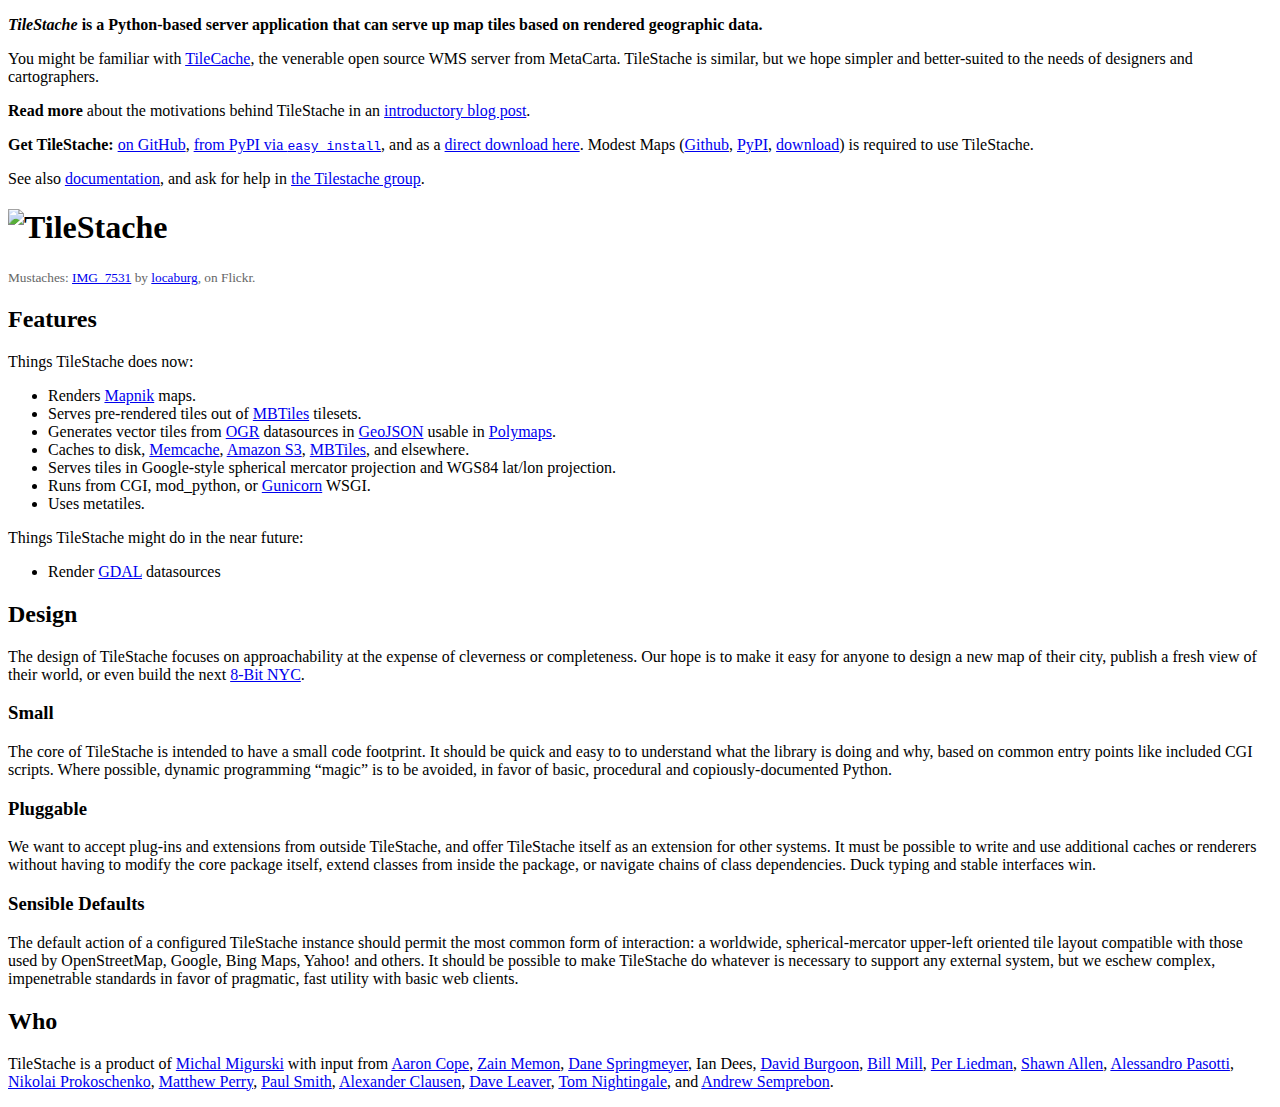
==== www/index.html @ 12bcd3da "Merge branch 'master' of https://github.com/migurski/TileStache" ====
<!DOCTYPE html>
<html>
<head>
	<title>TileStache</title>
    <link rel="stylesheet" href="style.css" type="text/css">
    <meta http-equiv="content-type" content="text/html; charset=utf-8">
</head>
<body>

<div id="content">
    <p>
        <strong><i>TileStache</i> is a Python-based server application that can
        serve up map tiles based on rendered geographic data.</strong>
    </p>

    <p>
        You might be familiar with <a
        href="http://tilecache.org">TileCache</a>, the venerable open source
        WMS server from MetaCarta. TileStache is similar, but we hope simpler
        and better-suited to the needs of designers and cartographers.
    </p>
    
    <p>
        <b>Read more</b> about the motivations behind TileStache in an
        <a href="http://mike.teczno.com/notes/tilestache.html">introductory blog post</a>.
    </p>
    
    <p>
        <b>Get TileStache:</b> <a href="http://github.com/migurski/TileStache">on GitHub</a>,
        <a href="http://pypi.python.org/pypi/TileStache">from PyPI via <tt>easy_install</tt></a>,
        and as a <a href="download/?C=M;O=D">direct download here</a>. Modest Maps
        (<a href="http://github.com/migurski/modestmaps-py">Github</a>,
        <a href="http://pypi.python.org/pypi/ModestMaps">PyPI</a>,
        <a href="http://modestmaps.com/">download</a>) is required to use TileStache.
    </p>

    <p>
        See also <a href="doc/">documentation</a>, and ask for help in
        <a href="http://groups.google.com/group/tilestache">the Tilestache group</a>.
    </p>

    <h1>
        <img src="mustaches.jpg" alt="TileStache" width="500" height="321">
    </h1>

    <p style="color: #666;">
        <small>Mustaches:
        <a href="http://www.flickr.com/photos/locaburg/4416312808/in/faves-mmigurski/">IMG_7531</a>
        by <a href="http://www.flickr.com/photos/locaburg/">locaburg</a>, on Flickr.</small>
    </p>
    
    <h2>Features</h2>
    
    <p>
        Things TileStache does now:
    </p>
    
    <ul>
        <li>Renders <a href="http://mapnik.org/">Mapnik</a> maps.</li>
        <li>Serves pre-rendered tiles out of <a href="http://mbtiles.org">MBTiles</a> tilesets.</li>
        <li>Generates vector tiles from <a href="http://www.osgeo.org/gdal_ogr">OGR</a> datasources in <a href="http://geojson.org/">GeoJSON</a> usable in <a href="http://polymaps.org/">Polymaps</a>.</li>
        <li>Caches to disk, <a href="http://memcached.org/">Memcache</a>, <a href="http://aws.amazon.com/s3/">Amazon S3</a>, <a href="http://mbtiles.org">MBTiles</a>, and elsewhere.</li>
        <li>Serves tiles in Google-style spherical mercator projection and WGS84 lat/lon projection.</li>
        <li>Runs from CGI, mod_python, or <a href="http://github.com/benoitc/gunicorn">Gunicorn</a> WSGI.</li>
        <li>Uses metatiles.</li>
    </ul>

    <p>
        Things TileStache might do in the near future:
    </p>
    
    <ul>
        <li>Render <a href="http://www.gdal.org/">GDAL</a> datasources</li>
    </ul>

    <h2>Design</h2>
    
    <p>
        The design of TileStache focuses on approachability at the expense of
        cleverness or completeness. Our hope is to make it easy for anyone to
        design a new map of their city, publish a fresh view of their world, or
        even build the next <a href="http://8bitnyc.com">8-Bit NYC</a>.
    </p>

    <h3>Small</h3>

    <p>
        The core of TileStache is intended to have a small code footprint. It
        should be quick and easy to to understand what the library is doing and
        why, based on common entry points like included CGI scripts. Where
        possible, dynamic programming “magic” is to be avoided, in favor of
        basic, procedural and copiously-documented Python.
    </p>

    <h3>Pluggable</h3>

    <p>
        We want to accept plug-ins and extensions from outside TileStache, and
        offer TileStache itself as an extension for other systems. It must be
        possible to write and use additional caches or renderers without having
        to modify the core package itself, extend classes from inside the
        package, or navigate chains of class dependencies. Duck typing and
        stable interfaces win.
    </p>

    <h3>Sensible Defaults</h3>

    <p>
        The default action of a configured TileStache instance should permit
        the most common form of interaction: a worldwide, spherical-mercator
        upper-left oriented tile layout compatible with those used by
        OpenStreetMap, Google, Bing Maps, Yahoo! and others. It should be
        possible to make TileStache do whatever is necessary to support any
        external system, but we eschew complex, impenetrable standards in favor
        of pragmatic, fast utility with basic web clients.
    </p>

    <h2>Who</h2>

    <p>
        TileStache is a product of <a class="credit" href="http://mike.teczno.com">Michal Migurski</a>
        with input from
        <a class="credit" href="http://www.aaronland.info/">Aaron Cope</a>,
        <a class="credit" href="http://inzain.net">Zain Memon</a>,
        <a class="credit" href="http://dbsgeo.com/">Dane Springmeyer</a>,
        Ian Dees,
        <a class="credit" href="http://www.urbanresearch.org/about/people/david-burgoon">David Burgoon</a>,
        <a class="credit" href="http://billmill.org">Bill Mill</a>,
        <a class="credit" href="http://blog.kartena.se">Per Liedman</a>,
        <a class="credit" href="https://github.com/shawnbot">Shawn Allen</a>,
        <a class="credit" href="http://www.itopen.it/chi-siamo/">Alessandro Pasotti</a>,
        <a class="credit" href="http://rassie.org/">Nikolai Prokoschenko</a>,
        <a class="credit" href="http://perrygeo.net/">Matthew Perry</a>,
        <a class="credit" href="http://www.pauladamsmith.com/">Paul Smith</a>,
        <a class="credit" href="https://github.com/sk1p/">Alexander Clausen</a>,
        <a class="credit" href="https://github.com/danzel/">Dave Leaver</a>,
        <a class="credit" href="https://github.com/thegreat/">Tom Nightingale</a>,
        and <a class="credit" href="https://github.com/semprebon/">Andrew Semprebon</a>.
    </p>
</div>

</body>
</html>
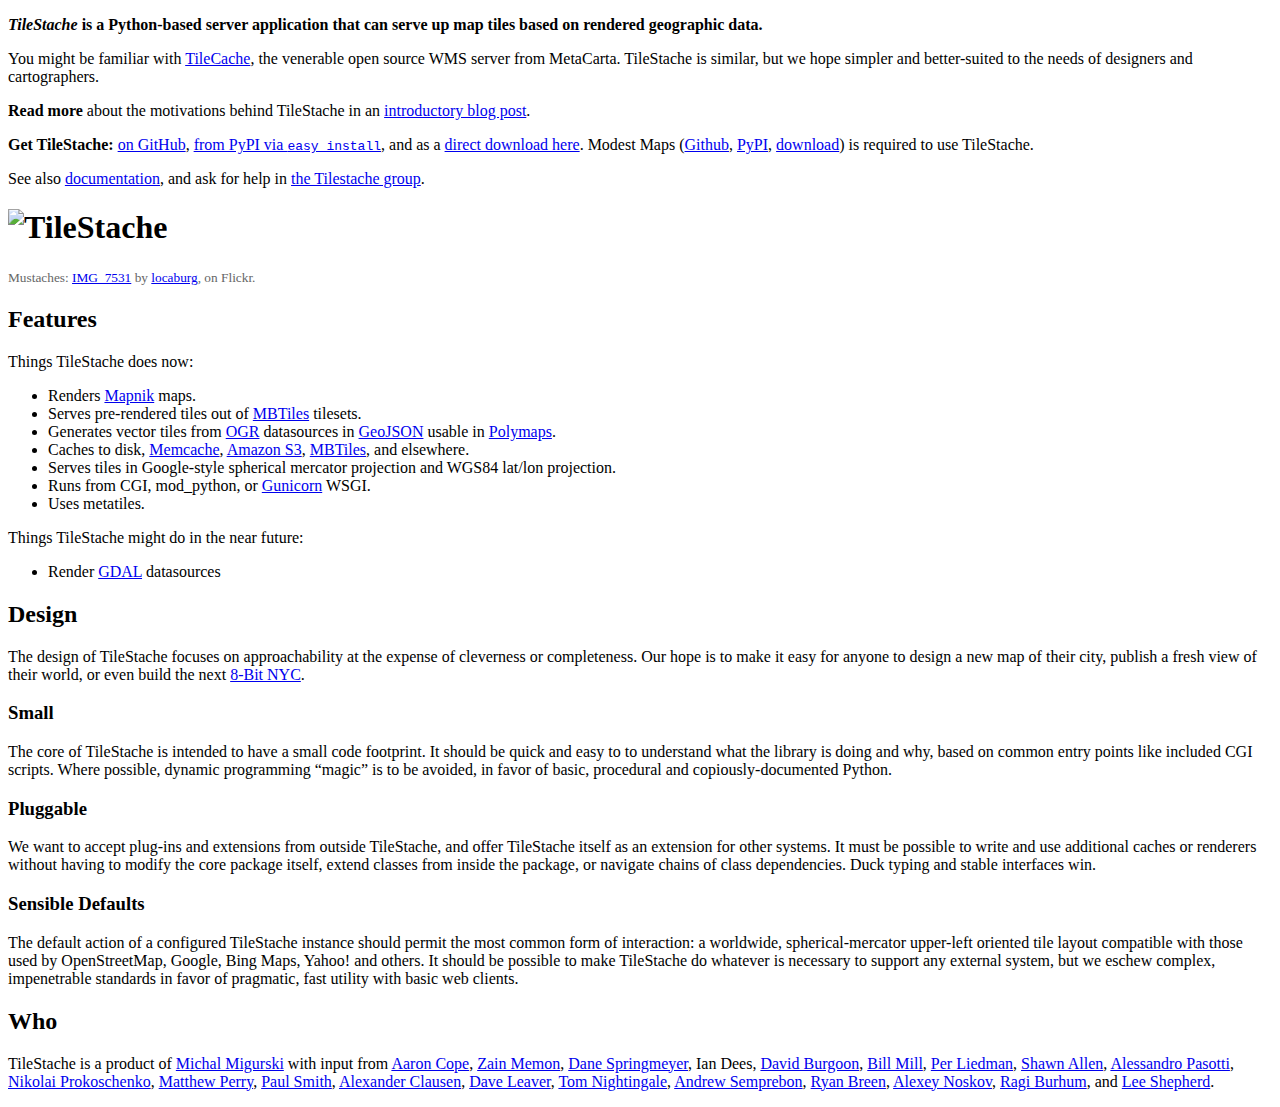
==== commit 3bda7fdc: "Merge remote branch 'upstream/master' into allow_s3_r3" ====
--- a/www/index.html
+++ b/www/index.html
@@ -135,7 +135,11 @@
         <a class="credit" href="https://github.com/sk1p/">Alexander Clausen</a>,
         <a class="credit" href="https://github.com/danzel/">Dave Leaver</a>,
         <a class="credit" href="https://github.com/thegreat/">Tom Nightingale</a>,
-        and <a class="credit" href="https://github.com/semprebon/">Andrew Semprebon</a>.
+        <a class="credit" href="https://github.com/semprebon/">Andrew Semprebon</a>,
+        <a class="credit" href="https://github.com/ryanbreen">Ryan Breen</a>,
+        <a class="credit" href="https://github.com/alno">Alexey Noskov</a>,
+        <a class="credit" href="https://github.com/RBURHUM">Ragi Burhum</a>,
+        and <a class="credit" href="http://photos.bigwebguy.net/">Lee Shepherd</a>.
     </p>
 </div>
 
